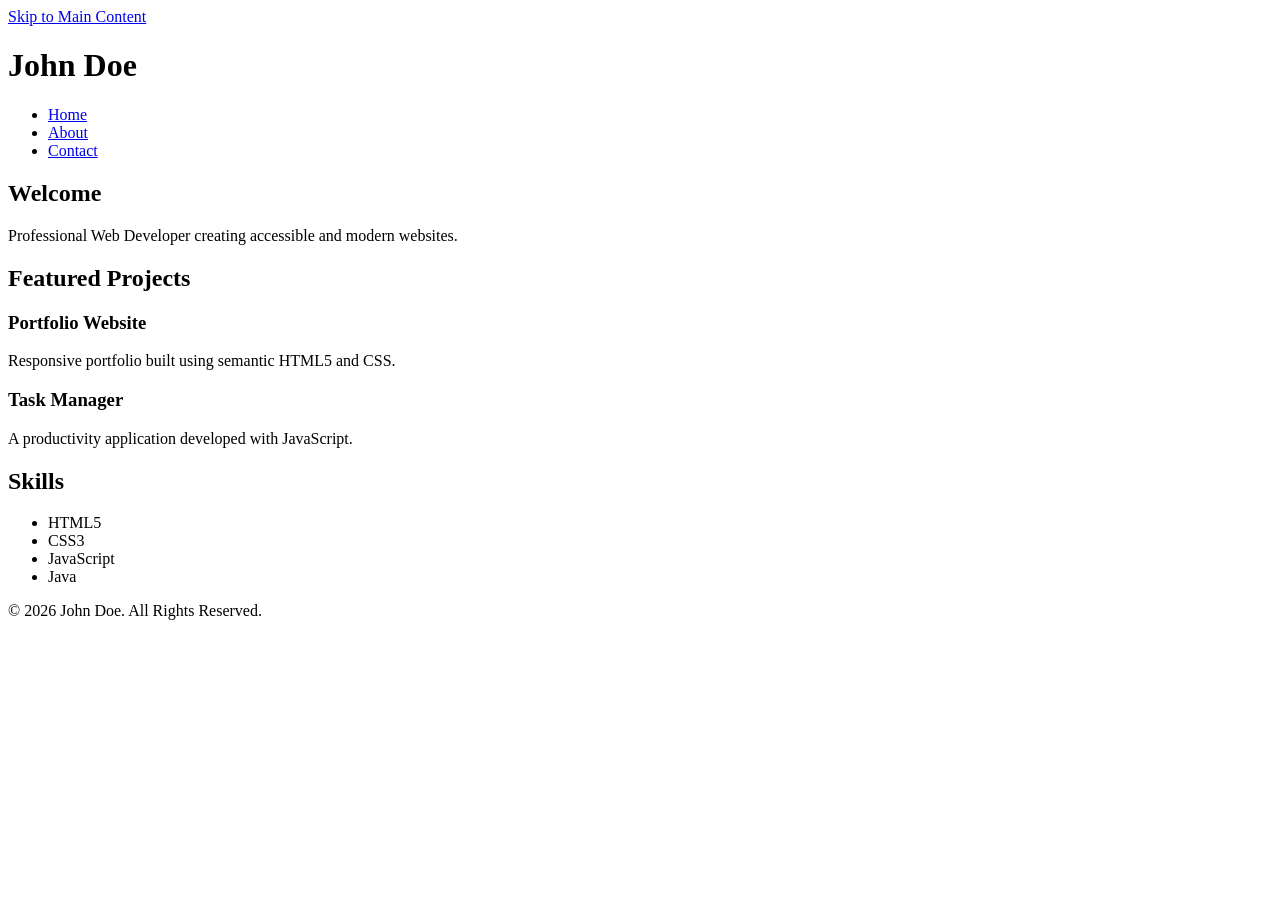
==== index.html @ 7882c31b "Add files via upload" ====
<!DOCTYPE html>
<html lang="en">
<head>
    <meta charset="UTF-8">
    <meta name="viewport" content="width=device-width, initial-scale=1.0">

    <title>John Doe | Portfolio</title>

    <meta name="description" content="Personal portfolio of John Doe showcasing projects, skills and contact information.">
    <meta name="keywords" content="Portfolio, HTML5, Developer, Web Developer">
    <meta name="author" content="John Doe">

    <link rel="canonical" href="https://example.com/">

</head>

<body>

<a href="#main-content" class="skip-link">Skip to Main Content</a>

<header>

    <h1>John Doe</h1>

    <nav aria-label="Primary Navigation">

        <ul>
            <li><a href="index.html" aria-current="page">Home</a></li>
            <li><a href="about.html">About</a></li>
            <li><a href="contact.html">Contact</a></li>
        </ul>

    </nav>

</header>

<main id="main-content">

<section aria-labelledby="intro-heading">

<h2 id="intro-heading">Welcome</h2>

<p>
Professional Web Developer creating accessible and modern websites.
</p>

</section>

<section aria-labelledby="project-heading">

<h2 id="project-heading">Featured Projects</h2>

<article>

<h3>Portfolio Website</h3>

<p>
Responsive portfolio built using semantic HTML5 and CSS.
</p>

</article>

<article>

<h3>Task Manager</h3>

<p>
A productivity application developed with JavaScript.
</p>

</article>

</section>

<aside aria-labelledby="skills-heading">

<h2 id="skills-heading">Skills</h2>

<ul>
<li>HTML5</li>
<li>CSS3</li>
<li>JavaScript</li>
<li>Java</li>
</ul>

</aside>

</main>

<footer>

<p>&copy; 2026 John Doe. All Rights Reserved.</p>

</footer>

</body>
</html>
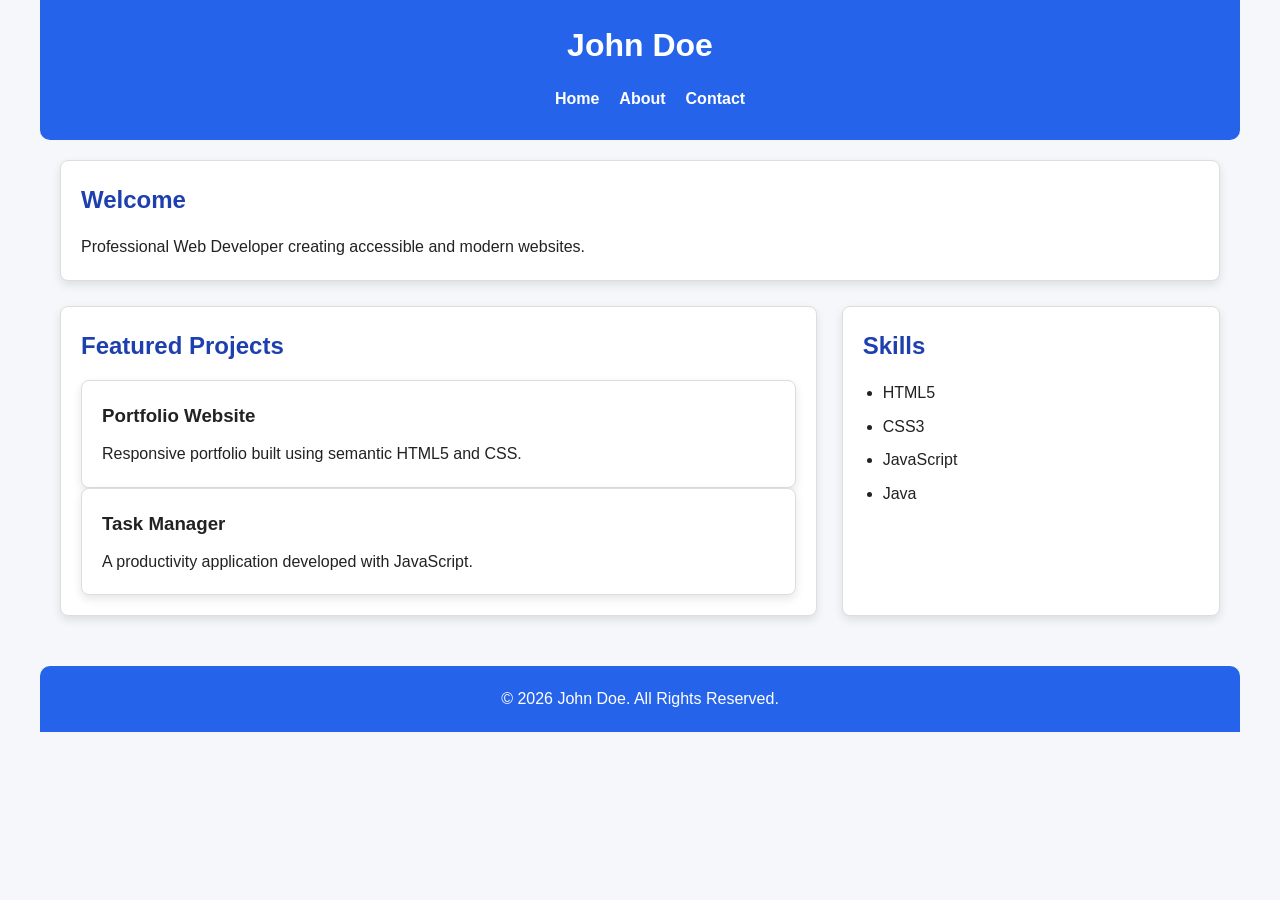
==== commit acffcac0: "Update index.html" ====
--- a/index.html
+++ b/index.html
@@ -5,6 +5,7 @@
     <meta name="viewport" content="width=device-width, initial-scale=1.0">
 
     <title>John Doe | Portfolio</title>
+    <link rel="stylesheet" href="style.css">
 
     <meta name="description" content="Personal portfolio of John Doe showcasing projects, skills and contact information.">
     <meta name="keywords" content="Portfolio, HTML5, Developer, Web Developer">
@@ -94,4 +95,4 @@
 </footer>
 
 </body>
-</html>+</html>
--- a/style.css
+++ b/style.css
@@ -0,0 +1,356 @@
+/* ===========================
+   CSS VARIABLES (Light Theme)
+=========================== */
+
+:root {
+    --bg-color: #f5f7fa;
+    --surface-color: #ffffff;
+    --primary-color: #2563eb;
+    --secondary-color: #1e40af;
+    --text-color: #222222;
+    --border-color: #dddddd;
+    --shadow: 0 4px 10px rgba(0,0,0,0.1);
+}
+
+/* ===========================
+   DARK MODE
+=========================== */
+
+@media (prefers-color-scheme: dark) {
+
+    :root {
+        --bg-color: #121212;
+        --surface-color: #1f1f1f;
+        --primary-color: #60a5fa;
+        --secondary-color: #3b82f6;
+        --text-color: #f5f5f5;
+        --border-color: #444444;
+        --shadow: 0 4px 12px rgba(255,255,255,0.05);
+    }
+
+}
+
+/* ===========================
+   RESET
+=========================== */
+
+* {
+    margin: 0;
+    padding: 0;
+    box-sizing: border-box;
+}
+
+/* ===========================
+   BODY
+=========================== */
+
+body {
+
+    font-family: Arial, Helvetica, sans-serif;
+
+    background: var(--bg-color);
+
+    color: var(--text-color);
+
+    line-height: 1.6;
+
+}
+
+/* ===========================
+   SKIP LINK
+=========================== */
+
+.skip-link {
+
+    position: absolute;
+
+    left: -9999px;
+
+    top: auto;
+
+}
+
+.skip-link:focus {
+
+    left: 20px;
+
+    top: 20px;
+
+    background: var(--primary-color);
+
+    color: white;
+
+    padding: 10px;
+
+    z-index: 1000;
+
+}
+
+/* ===========================
+   HEADER
+=========================== */
+
+header {
+
+    background: var(--primary-color);
+
+    color: white;
+
+    padding: 20px;
+
+    text-align: center;
+
+}
+
+/* ===========================
+   NAVIGATION (FLEXBOX)
+=========================== */
+
+nav ul {
+
+    list-style: none;
+
+    display: flex;
+
+    justify-content: center;
+
+    flex-wrap: wrap;
+
+    gap: 20px;
+
+    margin-top: 15px;
+
+}
+
+nav a {
+
+    color: white;
+
+    text-decoration: none;
+
+    font-weight: bold;
+
+}
+
+nav a:hover {
+
+    text-decoration: underline;
+
+}
+
+nav a:focus {
+
+    outline: 3px solid yellow;
+
+    outline-offset: 4px;
+
+}
+
+/* ===========================
+   MAIN (GRID)
+=========================== */
+
+main {
+
+    display: grid;
+
+    grid-template-columns: 1fr;
+
+    gap: 25px;
+
+    padding: 20px;
+
+}
+
+/* ===========================
+   SECTION / ARTICLE / ASIDE
+=========================== */
+
+section,
+article,
+aside {
+
+    background: var(--surface-color);
+
+    padding: 20px;
+
+    border-radius: 8px;
+
+    box-shadow: var(--shadow);
+
+    border: 1px solid var(--border-color);
+
+}
+
+section h2,
+aside h2 {
+
+    margin-bottom: 15px;
+
+    color: var(--secondary-color);
+
+}
+
+article h3 {
+
+    margin-bottom: 10px;
+
+}
+
+/* ===========================
+   LISTS
+=========================== */
+
+ul {
+
+    padding-left: 20px;
+
+}
+
+li {
+
+    margin-bottom: 8px;
+
+}
+
+/* ===========================
+   FORM
+=========================== */
+
+form {
+
+    display: flex;
+
+    flex-direction: column;
+
+    gap: 18px;
+
+}
+
+label {
+
+    font-weight: bold;
+
+}
+
+input,
+textarea {
+
+    width: 100%;
+
+    padding: 12px;
+
+    border: 1px solid var(--border-color);
+
+    border-radius: 6px;
+
+    font-size: 16px;
+
+    background: var(--surface-color);
+
+    color: var(--text-color);
+
+}
+
+input:focus,
+textarea:focus {
+
+    outline: 3px solid var(--primary-color);
+
+}
+
+button {
+
+    background: var(--primary-color);
+
+    color: white;
+
+    border: none;
+
+    padding: 12px;
+
+    border-radius: 6px;
+
+    cursor: pointer;
+
+    font-size: 16px;
+
+}
+
+button:hover {
+
+    background: var(--secondary-color);
+
+}
+
+button:focus {
+
+    outline: 3px solid orange;
+
+}
+
+/* ===========================
+   FOOTER
+=========================== */
+
+footer {
+
+    text-align: center;
+
+    padding: 20px;
+
+    margin-top: 30px;
+
+    background: var(--primary-color);
+
+    color: white;
+
+}
+
+/* ===========================
+   TABLET
+=========================== */
+
+@media (min-width: 768px) {
+
+    main {
+
+        grid-template-columns: 2fr 1fr;
+
+    }
+
+    section:first-child {
+
+        grid-column: 1 / -1;
+
+    }
+
+}
+
+/* ===========================
+   DESKTOP
+=========================== */
+
+@media (min-width: 1024px) {
+
+    body {
+
+        max-width: 1200px;
+
+        margin: auto;
+
+    }
+
+    header {
+
+        border-radius: 0 0 10px 10px;
+
+    }
+
+    footer {
+
+        border-radius: 10px 10px 0 0;
+
+    }
+
+}
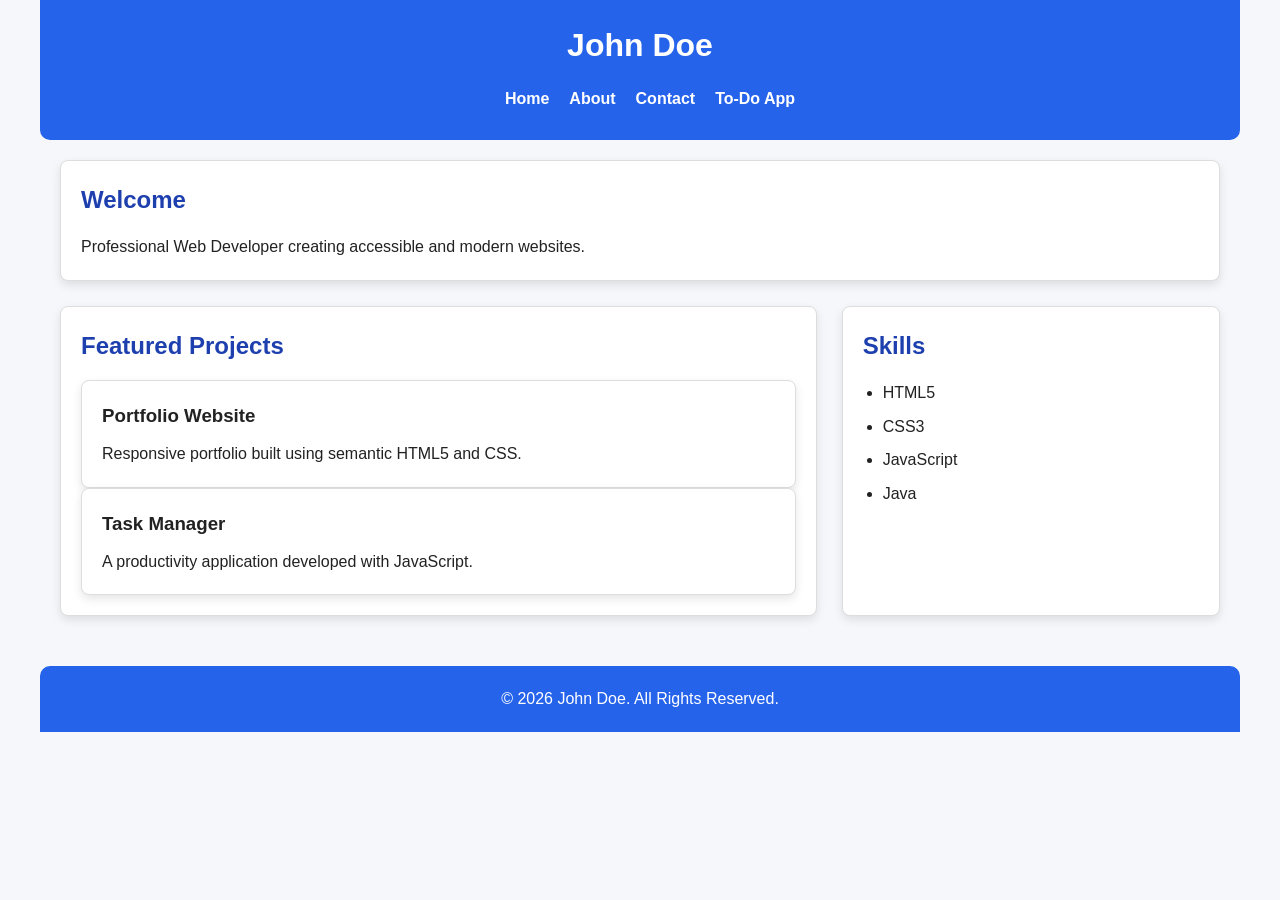
==== commit a2d4c1cb: "Update index.html" ====
--- a/index.html
+++ b/index.html
@@ -29,6 +29,7 @@
             <li><a href="index.html" aria-current="page">Home</a></li>
             <li><a href="about.html">About</a></li>
             <li><a href="contact.html">Contact</a></li>
+             <li><a href="todo.html">To-Do App</a></li>
         </ul>
 
     </nav>
--- a/style.css
+++ b/style.css
@@ -353,4 +353,97 @@
 
     }
 
-}+}
+/* ===========================
+TODO APP
+=========================== */
+
+#task-form {
+
+```
+margin-top: 20px;
+```
+
+}
+
+#task-list {
+
+```
+list-style: none;
+
+padding-left: 0;
+
+margin-top: 20px;
+```
+
+}
+
+.task-item {
+
+```
+display: flex;
+
+justify-content: space-between;
+
+align-items: center;
+
+gap: 10px;
+
+margin-bottom: 12px;
+
+padding: 12px;
+
+border: 1px solid var(--border-color);
+
+border-radius: 8px;
+
+background: var(--surface-color);
+```
+
+}
+
+.task-text {
+
+```
+flex: 1;
+
+word-break: break-word;
+```
+
+}
+
+.completed {
+
+```
+text-decoration: line-through;
+
+opacity: 0.7;
+```
+
+}
+
+.task-actions {
+
+```
+display: flex;
+
+gap: 8px;
+
+flex-wrap: wrap;
+```
+
+}
+
+.filter-container {
+
+```
+display: flex;
+
+gap: 10px;
+
+margin-top: 20px;
+
+flex-wrap: wrap;
+```
+
+}
